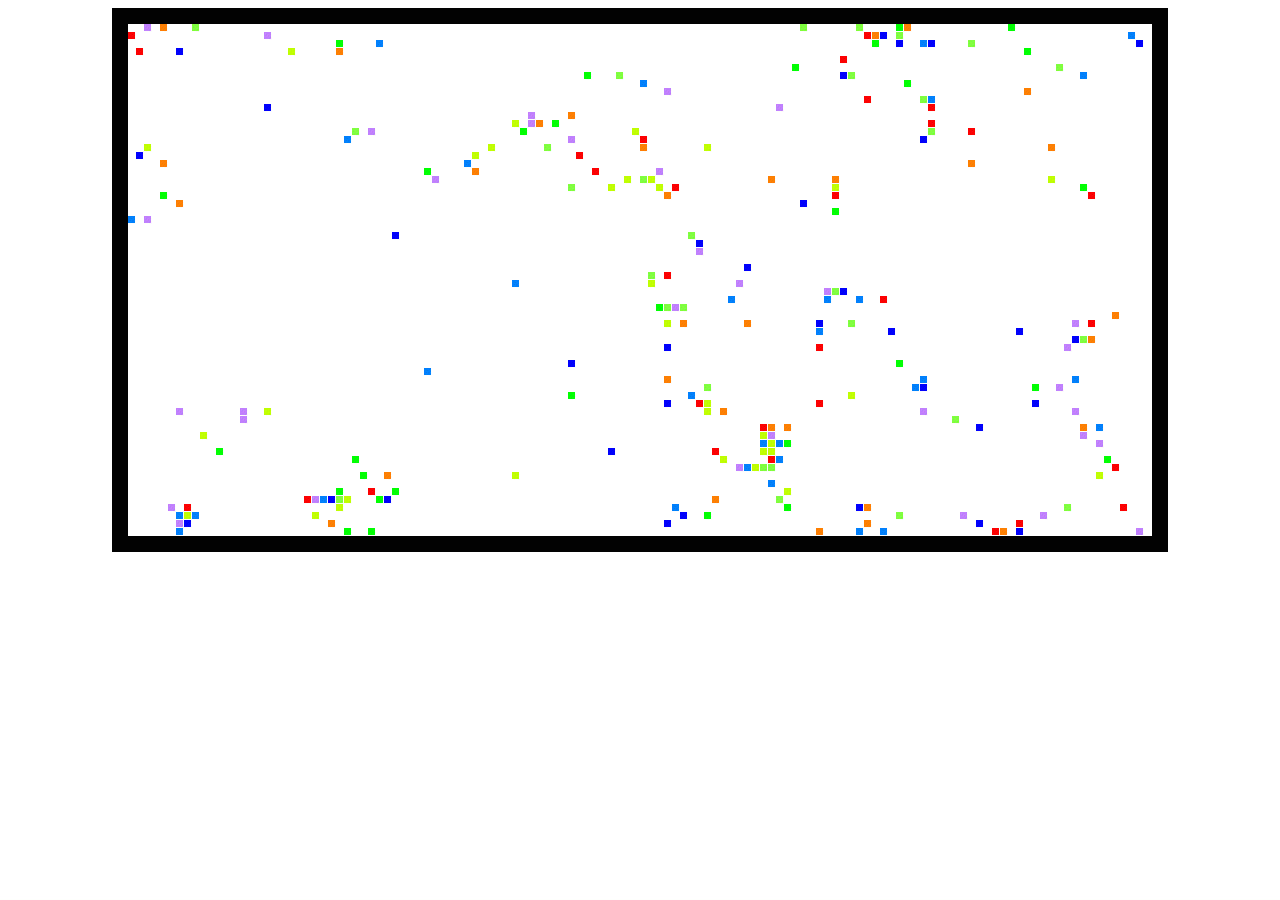
==== index.html @ 51fdb319 "First commit" ====
<!DOCTYPE html>
<html>
<head>
<meta charset="utf-8" name="viewport" content="width=device-width, initial-scale=1.0"/>
<style>
canvas {
    border:16px solid #020202;
    background-color: #ffffff;
    padding-left: 0;
    padding-right: 0;
    margin-left: auto;
    margin-right: auto;
    display: block;
}
</style>
</head>
<body onload="startUniverse()">
<script>
    
function startUniverse() {
    var particle_types=[];
    particle_types[0]=new particleType('rgb(255,0,0)',4,new interactionValue(0,1));
    particle_types[1]=new particleType('rgb(0,255,0)',4,new interactionValue(0,-1));
    particle_types[2]=new particleType('rgb(0,0,255)',4,new interactionValue(1,0));
    particle_types[3]=new particleType('rgb(0,128,255)',4,new interactionValue(-1,0));
    particle_types[4]=new particleType('rgb(255,128,0)',4,new interactionValue(-1,1));
    particle_types[5]=new particleType('rgb(192,255,0)',4,new interactionValue(1,-1));
    particle_types[6]=new particleType('rgb(192,128,255)',4,new interactionValue(1,1));
    particle_types[7]=new particleType('rgb(128,255,64)',4,new interactionValue(-1,-1));

    universe=new universe(128,64,particle_types,32,8,false,32);
    universe.initialize();
}

function exist_particle(value,number_of_particle_types){
    if(value>=0&&value<number_of_particle_types){
        return true;
    }
    return false;
}

function fill_space_randomly(space,particle_types,inverseProbability){
    for(var column=0;column<space.length;column++){
        for(var row=0;row<space[0].length;row++){
            var value=Math.floor(Math.random() *particle_types.length*inverseProbability);   // returns a number between 0 and 9 
            if(exist_particle(value,particle_types.length)){
                space[column][row]=new cell(new field(new interactionValue(0,0)),new particle(particle_types[value]));
            }
            else{
                space[column][row]=new cell(new field(new interactionValue(0,0)),null);
            }
        }
    }
}

function universe(spaceWidth,spaceHeight,particle_types,iteration_time,cell_size,shake,invProbability){
    this.shake=shake;
    this.cell_size=cell_size;
    this.iteration=0;
    this.iteration_time=iteration_time;
    console.log("creating universe");
    this.space=new Array(spaceWidth);
    for (var i = 0; i < this.space.length; i++) {
        this.space[i] = new Array(spaceHeight);
    }
    this.particle_types=particle_types;
    fill_space_randomly(this.space,this.particle_types,invProbability);
    this.canvas=document.createElement("canvas");
    this.iterate=function(){
        iteration(this.universe);
    }
    this.initialize=function(){
        console.log("initializing");
        this.ctx=this.canvas.getContext("2d");
        this.canvas.width = spaceWidth*this.cell_size;
        this.canvas.height = spaceHeight*this.cell_size;
        document.body.insertBefore(this.canvas, document.body.childNodes[0]);
        this.interval = setInterval(this.iterate , this.iteration_time);
    }
}

function modularize(value,change,low,high){
    var result=value+change;
    if(result<low){
        do{
            result+=high-low;
        }while(result<low)
    }else if(result>=high){
        do{
            result-=high-low;
        }while(result>=high)
    }
    return result;
}

function move_x(space,before,change){
    return modularize(before,change,0,get_space_width(space));
}

function move_y(space,before,change){
    return modularize(before,change,0,get_space_height(space));
}

function get_space_width(space){
    return space.length;
}

function get_space_height(space){
    return space[0].length;
}

function particle_field_interaction(space,column,row,particle){
    var radius=particle.particleType.interactionRadius;
    var c=move_x(space,column,(-1)*radius);
    var counter1=0;
    var r,counter2;
    while(counter1<(radius*2+1)){
        {
            r=move_y(space,row,(-1)*radius)
            counter2=0;
            while(counter2<(radius*2+1)){
                {
                    space[c][r].field.interactionValue.interact(particle.particleType.interactionValue);
                }
                r=move_y(space,r,1);
                counter2++;
            }
        }
        c=move_x(space,c,1);
        counter1++;
    }
}

function reset_fields(space,x,y){
    for(var column=0;column<get_space_width(universe.space);column++){
        for(var row=0;row<get_space_height(universe.space);row++){ 
            space[column][row].field.interactionValue.set(x,y);
        }
    }
}
function particle_field_interaction_phase(universe){
    console.log("Particle-Field phase");
    if(universe.shake){
        var x=((universe.iteration+2)%3)-1;
        var y=((universe.iteration+1)%3)-1;
        reset_fields(universe.space,x,y);
    }else{
        reset_fields(universe.space,0,0);
    }
    for(var column=0;column<get_space_width(universe.space);column++){
        for(var row=0;row<get_space_height(universe.space);row++){
            if(universe.space[column][row].particle!=null){
                particle_field_interaction(universe.space,column,row,universe.space[column][row].particle)
            }
        }
    }
}

function move_particle(space,particle,c,r){
    var iValue=space[c][r].field.interactionValue;
    var x=move_x(space,c,iValue.x);
    var y=move_y(space,r,iValue.y);
    var target=space[x][y];
    if(target.particle!=null){

    }else{
        space[c][r].particle=null;
        target.particle=particle;
    }
}

function field_particle_interaction_phase(universe){
    console.log("Field-Particle phase");
    var selected_p;
    for(var column=0;column<universe.space.length;column++){
        for(var row=0;row<universe.space[0].length;row++){
            selected_p=universe.space[column][row].particle;
            if(selected_p!=null){
                if(selected_p.can_move){
                    move_particle(universe.space,selected_p,column,row);
                    selected_p.can_move=false;
                }
            }
        }
    }
    for(var column=0;column<universe.space.length;column++){
        for(var row=0;row<universe.space[0].length;row++){
            selected_p=universe.space[column][row].particle;
            if(selected_p!=null){
                selected_p.can_move=true;
            }
        }
    }
}

function draw_rectangle(canvas,color,xi,yi,xf,yf){
    var ctx=canvas.getContext("2d");
    ctx.fillStyle = color;
    ctx.fillRect(xi,yi,xf-xi,yf-yi);
}

function draw_cell(universe,column,row,color){
    draw_rectangle(
        universe.canvas,
        color,
        column*universe.cell_size,
        row*universe.cell_size,
        column*universe.cell_size+universe.cell_size-1,
        row*universe.cell_size+universe.cell_size-1,
    );
}

function draw_empty_cell(universe,column,row){
    draw_cell(universe,column,row,'rgb(255,255,255)');
}

function draw_particle(universe,column,row,particle){
    draw_cell(universe,column,row,particle.particleType.color);
}

function update_canvas(universe){
    console.log("updating canvas")
    var space=universe.space;
    var selected_p;
    clear_canvas(universe.canvas);
    for(var c=0;c<space.length;c++){
        for(var r=0;r<space[0].length;r++){
            selected_p=space[c][r].particle;
            if(selected_p==null){
                draw_empty_cell(universe,c,r);
            }
            else{
                draw_particle(universe,c,r,selected_p);
            }
        }
    }
}

function clear_canvas(canvas){
    var ctx=canvas.getContext("2d");
    ctx.clearRect(0, 0, canvas.width, canvas.height);
}

function iteration(universe){
    console.log("iteration ("+universe.iteration+')');
    console.log(universe.space);
    update_canvas(universe);
    particle_field_interaction_phase(universe);
    field_particle_interaction_phase(universe);
    universe.iteration++;
}

function interactionValue(x,y){
    this.x=x;
    this.y=y;
    this.interact=function (interactionValue){
        this.x+=interactionValue.x;
        this.y+=interactionValue.y;
    }
    this.set=function (x,y){
        this.x=x;
        this.y=y;
    }
}

function field(interactionValue){
    this.interactionValue=interactionValue;
}

function particleType(color,interactionRadius,interactionValue){
    this.color=color;
    this.interactionRadius=interactionRadius;
    this.interactionValue=interactionValue;
}

function particle(particleType){
    this.particleType=particleType;
    this.can_move=true;
}

function cell(field,particle){
    this.field=field;
    this.particle=particle;
}

</script>
<p></p>
</body>
</html>
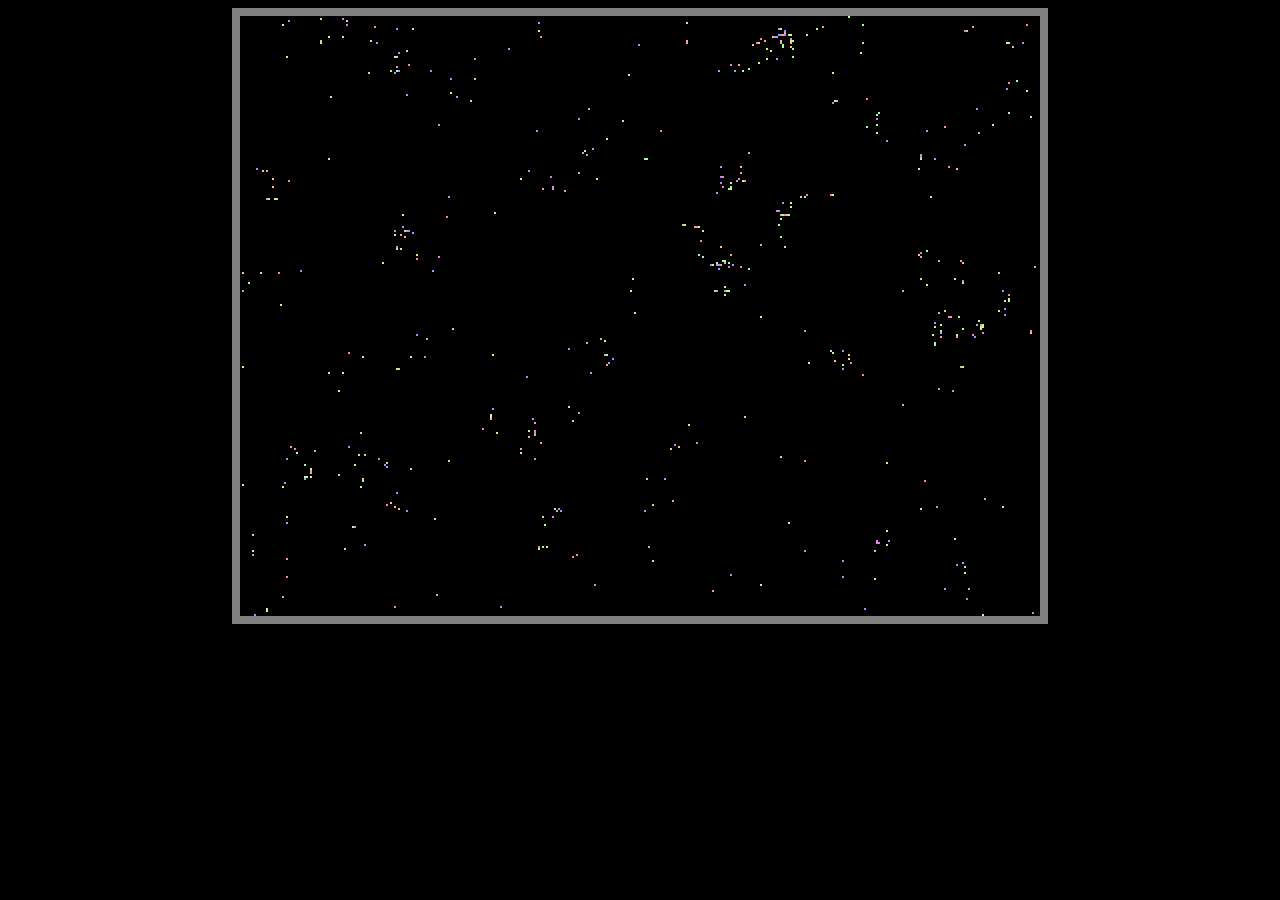
==== commit ca5e08dc: "commit" ====
--- a/index.html
+++ b/index.html
@@ -4,13 +4,18 @@
 <meta charset="utf-8" name="viewport" content="width=device-width, initial-scale=1.0"/>
 <style>
 canvas {
-    border:16px solid #020202;
-    background-color: #ffffff;
+    border:8px solid rgb(128, 128, 128);
+    background-color: #000;
     padding-left: 0;
     padding-right: 0;
     margin-left: auto;
     margin-right: auto;
     display: block;
+}
+
+body{
+    background-color: #000;
+
 }
 </style>
 </head>
@@ -18,17 +23,19 @@
 <script>
     
 function startUniverse() {
+    var radius=16;
     var particle_types=[];
-    particle_types[0]=new particleType('rgb(255,0,0)',4,new interactionValue(0,1));
-    particle_types[1]=new particleType('rgb(0,255,0)',4,new interactionValue(0,-1));
-    particle_types[2]=new particleType('rgb(0,0,255)',4,new interactionValue(1,0));
-    particle_types[3]=new particleType('rgb(0,128,255)',4,new interactionValue(-1,0));
-    particle_types[4]=new particleType('rgb(255,128,0)',4,new interactionValue(-1,1));
-    particle_types[5]=new particleType('rgb(192,255,0)',4,new interactionValue(1,-1));
-    particle_types[6]=new particleType('rgb(192,128,255)',4,new interactionValue(1,1));
-    particle_types[7]=new particleType('rgb(128,255,64)',4,new interactionValue(-1,-1));
-
-    universe=new universe(128,64,particle_types,32,8,false,32);
+    
+    particle_types.push(new particleType('rgb(255,160,160)',radius,new interactionValue(0,1)));
+    particle_types.push(new particleType('rgb(160,255,160)',radius,new interactionValue(0,-1)));
+    particle_types.push(new particleType('rgb(160,160,255)',radius,new interactionValue(1,0)));
+    particle_types.push(new particleType('rgb(255,192,128)',radius,new interactionValue(-1,0)));
+    particle_types.push(new particleType('rgb(255,128,192)',radius,new interactionValue(-1,1)));
+    particle_types.push(new particleType('rgb(192,255,128)',radius,new interactionValue(1,-1)));
+    particle_types.push(new particleType('rgb(192,128,255)',radius,new interactionValue(1,1)));
+    particle_types.push(new particleType('rgb(192,255,128)',radius,new interactionValue(-1,-1)));
+
+    universe=new universe(400,300,particle_types,32,2,false,256);
     universe.initialize();
 }
 
@@ -58,7 +65,7 @@
     this.cell_size=cell_size;
     this.iteration=0;
     this.iteration_time=iteration_time;
-    console.log("creating universe");
+    //console.log("creating universe");
     this.space=new Array(spaceWidth);
     for (var i = 0; i < this.space.length; i++) {
         this.space[i] = new Array(spaceHeight);
@@ -70,7 +77,7 @@
         iteration(this.universe);
     }
     this.initialize=function(){
-        console.log("initializing");
+        //console.log("initializing");
         this.ctx=this.canvas.getContext("2d");
         this.canvas.width = spaceWidth*this.cell_size;
         this.canvas.height = spaceHeight*this.cell_size;
@@ -139,7 +146,7 @@
     }
 }
 function particle_field_interaction_phase(universe){
-    console.log("Particle-Field phase");
+    //console.log("Particle-Field phase");
     if(universe.shake){
         var x=((universe.iteration+2)%3)-1;
         var y=((universe.iteration+1)%3)-1;
@@ -170,7 +177,7 @@
 }
 
 function field_particle_interaction_phase(universe){
-    console.log("Field-Particle phase");
+    //console.log("Field-Particle phase");
     var selected_p;
     for(var column=0;column<universe.space.length;column++){
         for(var row=0;row<universe.space[0].length;row++){
@@ -205,13 +212,13 @@
         color,
         column*universe.cell_size,
         row*universe.cell_size,
-        column*universe.cell_size+universe.cell_size-1,
-        row*universe.cell_size+universe.cell_size-1,
+        column*universe.cell_size+universe.cell_size,
+        row*universe.cell_size+universe.cell_size,
     );
 }
 
 function draw_empty_cell(universe,column,row){
-    draw_cell(universe,column,row,'rgb(255,255,255)');
+    draw_cell(universe,column,row,'rgb(0,0,0)');
 }
 
 function draw_particle(universe,column,row,particle){
@@ -219,7 +226,7 @@
 }
 
 function update_canvas(universe){
-    console.log("updating canvas")
+    //console.log("updating canvas")
     var space=universe.space;
     var selected_p;
     clear_canvas(universe.canvas);
@@ -227,7 +234,7 @@
         for(var r=0;r<space[0].length;r++){
             selected_p=space[c][r].particle;
             if(selected_p==null){
-                draw_empty_cell(universe,c,r);
+                //draw_empty_cell(universe,c,r);
             }
             else{
                 draw_particle(universe,c,r,selected_p);
@@ -242,8 +249,8 @@
 }
 
 function iteration(universe){
-    console.log("iteration ("+universe.iteration+')');
-    console.log(universe.space);
+    //console.log("iteration ("+universe.iteration+')');
+    //console.log(universe.space);
     update_canvas(universe);
     particle_field_interaction_phase(universe);
     field_particle_interaction_phase(universe);
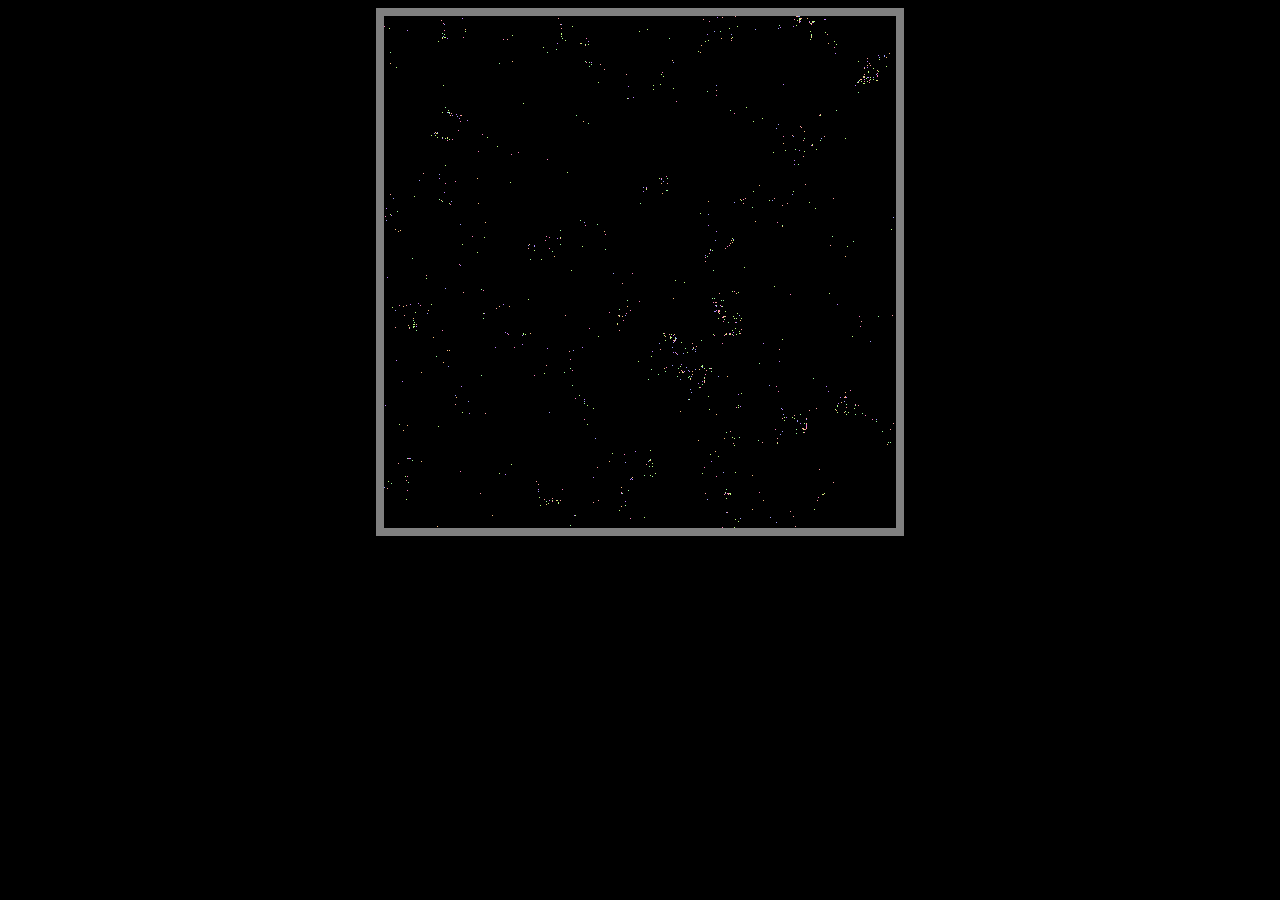
==== commit 6948b77a: "commit" ====
--- a/index.html
+++ b/index.html
@@ -23,7 +23,7 @@
 <script>
     
 function startUniverse() {
-    var radius=16;
+    var radius=24;
     var particle_types=[];
     
     particle_types.push(new particleType('rgb(255,160,160)',radius,new interactionValue(0,1)));
@@ -35,7 +35,7 @@
     particle_types.push(new particleType('rgb(192,128,255)',radius,new interactionValue(1,1)));
     particle_types.push(new particleType('rgb(192,255,128)',radius,new interactionValue(-1,-1)));
 
-    universe=new universe(400,300,particle_types,32,2,false,256);
+    universe=new universe(512,512,particle_types,32,1,false,256);
     universe.initialize();
 }
 
@@ -200,8 +200,7 @@
     }
 }
 
-function draw_rectangle(canvas,color,xi,yi,xf,yf){
-    var ctx=canvas.getContext("2d");
+function draw_rectangle(canvas,ctx,color,xi,yi,xf,yf){
     ctx.fillStyle = color;
     ctx.fillRect(xi,yi,xf-xi,yf-yi);
 }
@@ -209,6 +208,7 @@
 function draw_cell(universe,column,row,color){
     draw_rectangle(
         universe.canvas,
+        universe.ctx,
         color,
         column*universe.cell_size,
         row*universe.cell_size,
@@ -254,7 +254,7 @@
     update_canvas(universe);
     particle_field_interaction_phase(universe);
     field_particle_interaction_phase(universe);
-    universe.iteration++;
+    //universe.iteration++;
 }
 
 function interactionValue(x,y){
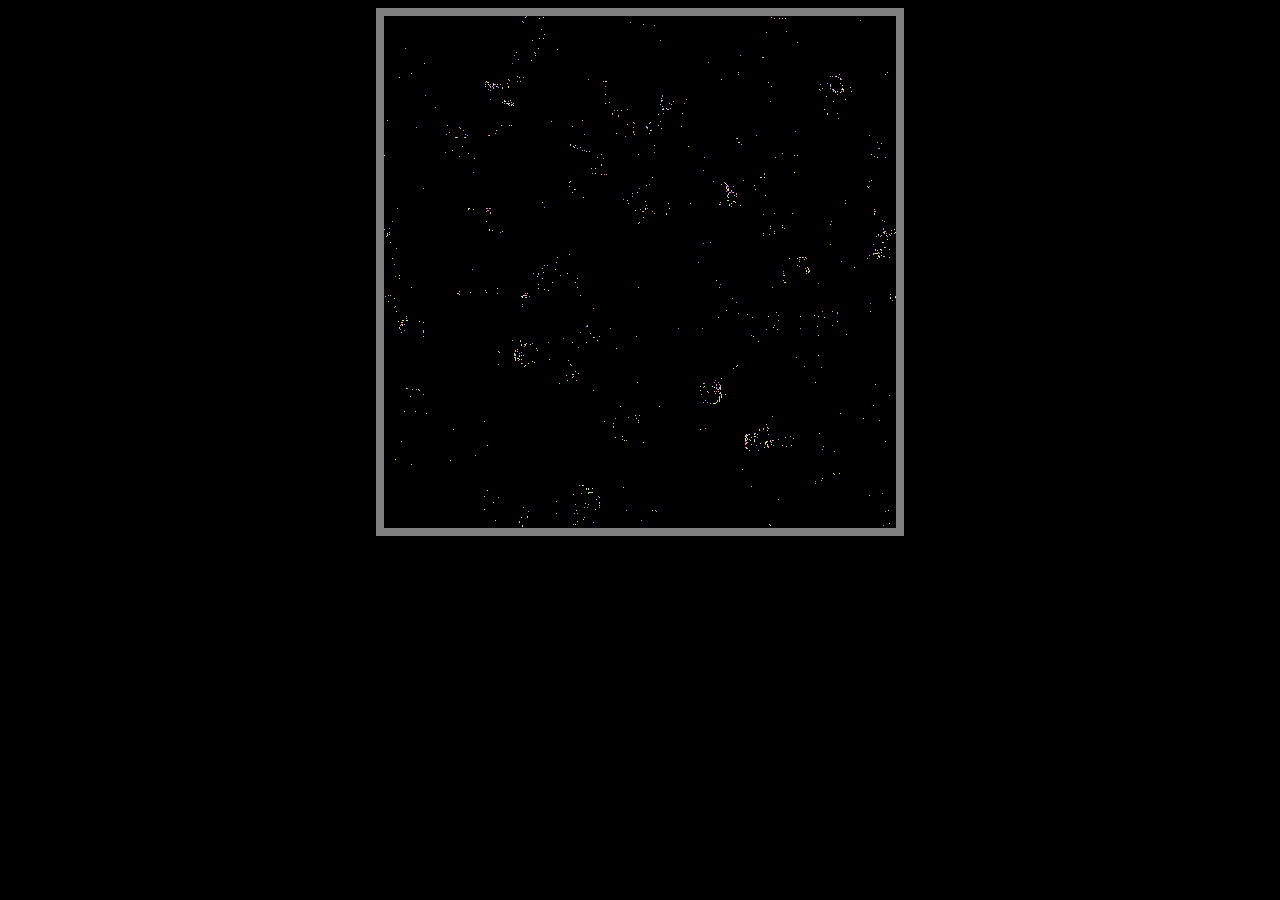
==== commit 415affab: "commit" ====
--- a/index.html
+++ b/index.html
@@ -168,9 +168,7 @@
     var x=move_x(space,c,iValue.x);
     var y=move_y(space,r,iValue.y);
     var target=space[x][y];
-    if(target.particle!=null){
-
-    }else{
+    if(target.particle==null){
         space[c][r].particle=null;
         target.particle=particle;
     }
@@ -229,22 +227,18 @@
     //console.log("updating canvas")
     var space=universe.space;
     var selected_p;
-    clear_canvas(universe.canvas);
+    clear_canvas(universe.canvas,universe.ctx);
     for(var c=0;c<space.length;c++){
         for(var r=0;r<space[0].length;r++){
             selected_p=space[c][r].particle;
-            if(selected_p==null){
-                //draw_empty_cell(universe,c,r);
-            }
-            else{
+            if(selected_p!=null){
                 draw_particle(universe,c,r,selected_p);
             }
         }
     }
 }
 
-function clear_canvas(canvas){
-    var ctx=canvas.getContext("2d");
+function clear_canvas(canvas,ctx){
     ctx.clearRect(0, 0, canvas.width, canvas.height);
 }
 
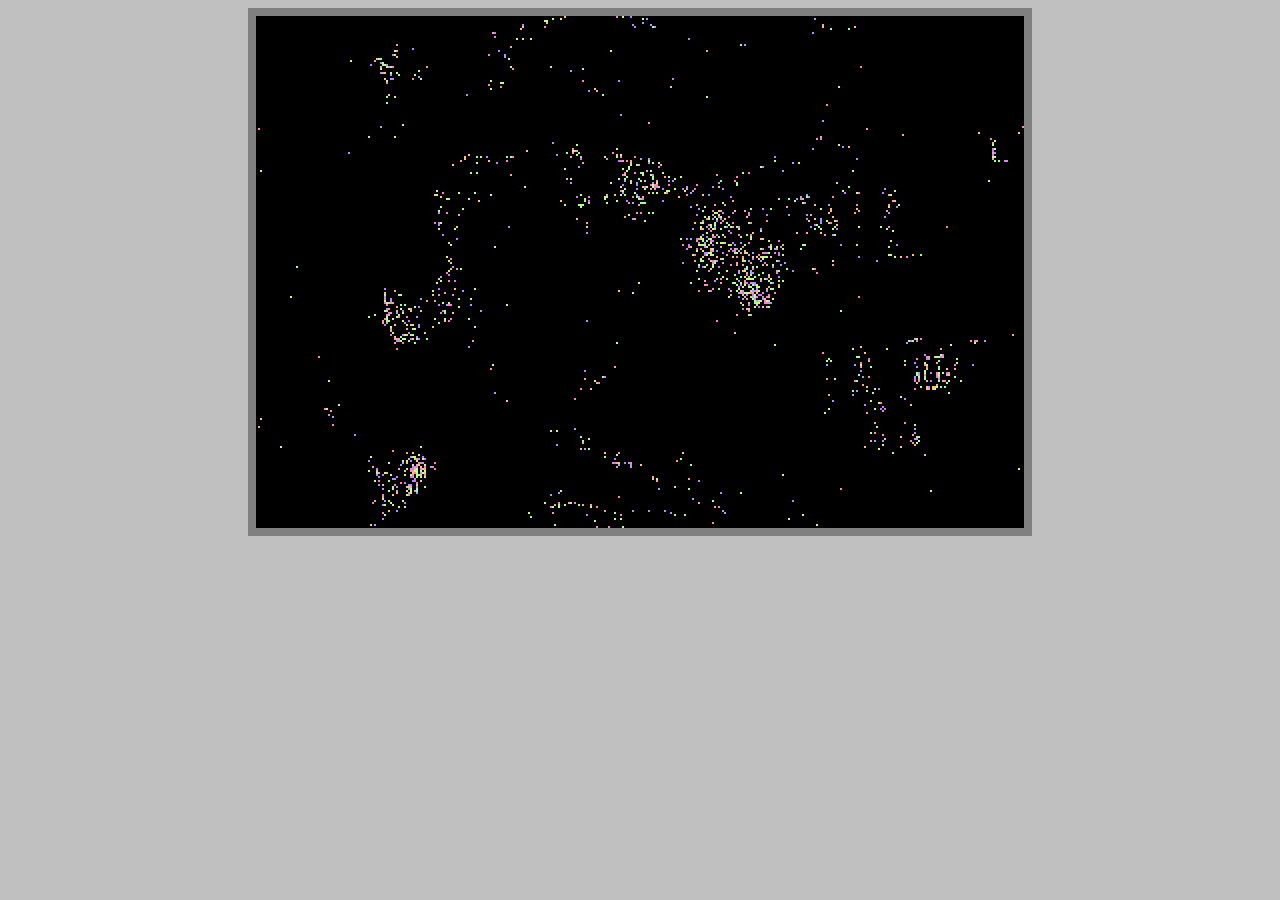
==== commit e76e0bb4: "commit" ====
--- a/index.html
+++ b/index.html
@@ -14,7 +14,7 @@
 }
 
 body{
-    background-color: #000;
+    background-color: rgb(192, 192, 192);
 
 }
 </style>
@@ -35,7 +35,7 @@
     particle_types.push(new particleType('rgb(192,128,255)',radius,new interactionValue(1,1)));
     particle_types.push(new particleType('rgb(192,255,128)',radius,new interactionValue(-1,-1)));
 
-    universe=new universe(512,512,particle_types,32,1,false,256);
+    universe=new universe(256+128,256,particle_types,32,2,false,64);
     universe.initialize();
 }
 
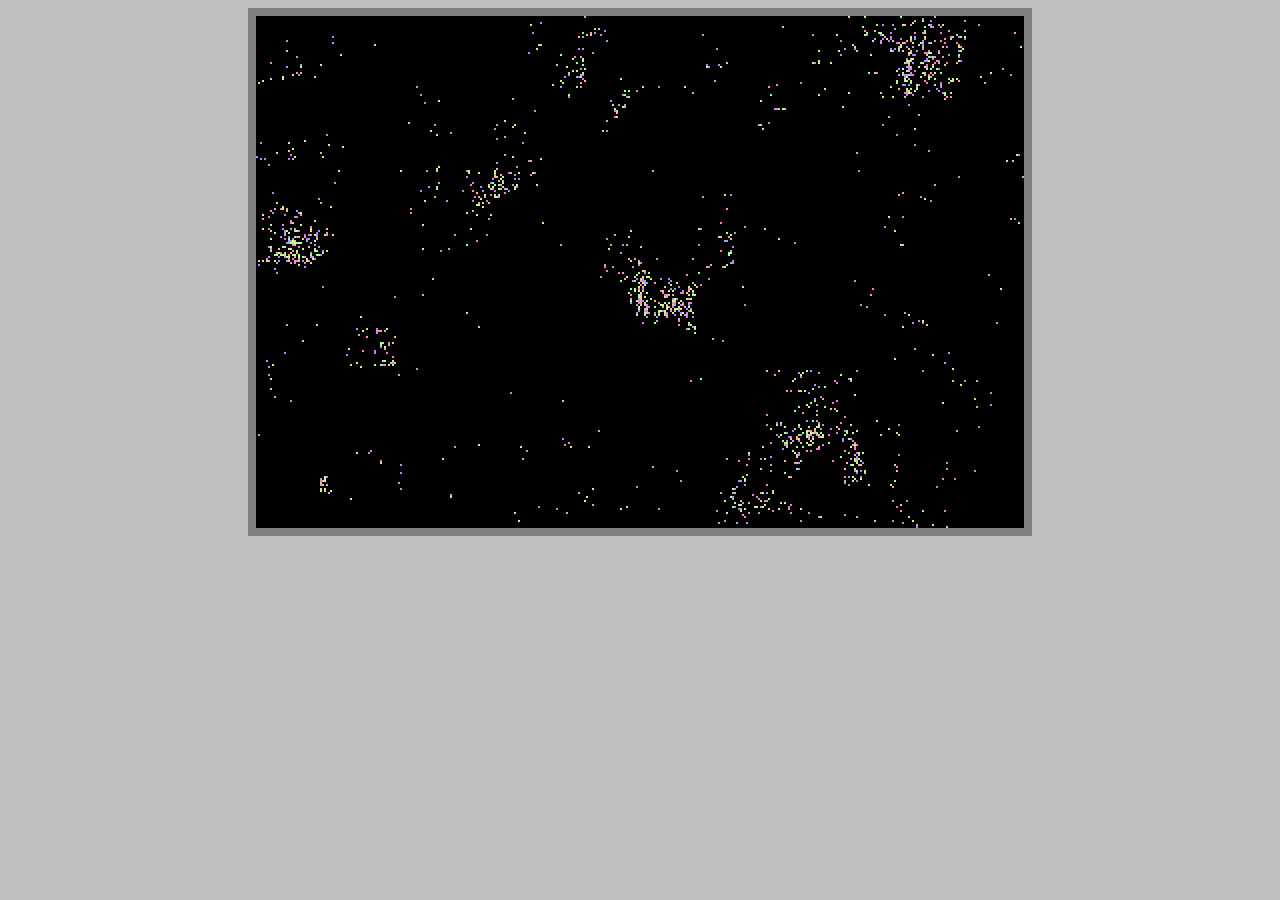
==== commit e5682039: "commit" ====
--- a/index.html
+++ b/index.html
@@ -2,289 +2,13 @@
 <html>
 <head>
 <meta charset="utf-8" name="viewport" content="width=device-width, initial-scale=1.0"/>
-<style>
-canvas {
-    border:8px solid rgb(128, 128, 128);
-    background-color: #000;
-    padding-left: 0;
-    padding-right: 0;
-    margin-left: auto;
-    margin-right: auto;
-    display: block;
-}
+<link rel="stylesheet" type="text/css" href="css/uexplorer.css">
+<script type="text/javascript" src="js/gif.js"></script>
 
-body{
-    background-color: rgb(192, 192, 192);
-
-}
-</style>
 </head>
 <body onload="startUniverse()">
-<script>
-    
-function startUniverse() {
-    var radius=24;
-    var particle_types=[];
-    
-    particle_types.push(new particleType('rgb(255,160,160)',radius,new interactionValue(0,1)));
-    particle_types.push(new particleType('rgb(160,255,160)',radius,new interactionValue(0,-1)));
-    particle_types.push(new particleType('rgb(160,160,255)',radius,new interactionValue(1,0)));
-    particle_types.push(new particleType('rgb(255,192,128)',radius,new interactionValue(-1,0)));
-    particle_types.push(new particleType('rgb(255,128,192)',radius,new interactionValue(-1,1)));
-    particle_types.push(new particleType('rgb(192,255,128)',radius,new interactionValue(1,-1)));
-    particle_types.push(new particleType('rgb(192,128,255)',radius,new interactionValue(1,1)));
-    particle_types.push(new particleType('rgb(192,255,128)',radius,new interactionValue(-1,-1)));
 
-    universe=new universe(256+128,256,particle_types,32,2,false,64);
-    universe.initialize();
-}
-
-function exist_particle(value,number_of_particle_types){
-    if(value>=0&&value<number_of_particle_types){
-        return true;
-    }
-    return false;
-}
-
-function fill_space_randomly(space,particle_types,inverseProbability){
-    for(var column=0;column<space.length;column++){
-        for(var row=0;row<space[0].length;row++){
-            var value=Math.floor(Math.random() *particle_types.length*inverseProbability);   // returns a number between 0 and 9 
-            if(exist_particle(value,particle_types.length)){
-                space[column][row]=new cell(new field(new interactionValue(0,0)),new particle(particle_types[value]));
-            }
-            else{
-                space[column][row]=new cell(new field(new interactionValue(0,0)),null);
-            }
-        }
-    }
-}
-
-function universe(spaceWidth,spaceHeight,particle_types,iteration_time,cell_size,shake,invProbability){
-    this.shake=shake;
-    this.cell_size=cell_size;
-    this.iteration=0;
-    this.iteration_time=iteration_time;
-    //console.log("creating universe");
-    this.space=new Array(spaceWidth);
-    for (var i = 0; i < this.space.length; i++) {
-        this.space[i] = new Array(spaceHeight);
-    }
-    this.particle_types=particle_types;
-    fill_space_randomly(this.space,this.particle_types,invProbability);
-    this.canvas=document.createElement("canvas");
-    this.iterate=function(){
-        iteration(this.universe);
-    }
-    this.initialize=function(){
-        //console.log("initializing");
-        this.ctx=this.canvas.getContext("2d");
-        this.canvas.width = spaceWidth*this.cell_size;
-        this.canvas.height = spaceHeight*this.cell_size;
-        document.body.insertBefore(this.canvas, document.body.childNodes[0]);
-        this.interval = setInterval(this.iterate , this.iteration_time);
-    }
-}
-
-function modularize(value,change,low,high){
-    var result=value+change;
-    if(result<low){
-        do{
-            result+=high-low;
-        }while(result<low)
-    }else if(result>=high){
-        do{
-            result-=high-low;
-        }while(result>=high)
-    }
-    return result;
-}
-
-function move_x(space,before,change){
-    return modularize(before,change,0,get_space_width(space));
-}
-
-function move_y(space,before,change){
-    return modularize(before,change,0,get_space_height(space));
-}
-
-function get_space_width(space){
-    return space.length;
-}
-
-function get_space_height(space){
-    return space[0].length;
-}
-
-function particle_field_interaction(space,column,row,particle){
-    var radius=particle.particleType.interactionRadius;
-    var c=move_x(space,column,(-1)*radius);
-    var counter1=0;
-    var r,counter2;
-    while(counter1<(radius*2+1)){
-        {
-            r=move_y(space,row,(-1)*radius)
-            counter2=0;
-            while(counter2<(radius*2+1)){
-                {
-                    space[c][r].field.interactionValue.interact(particle.particleType.interactionValue);
-                }
-                r=move_y(space,r,1);
-                counter2++;
-            }
-        }
-        c=move_x(space,c,1);
-        counter1++;
-    }
-}
-
-function reset_fields(space,x,y){
-    for(var column=0;column<get_space_width(universe.space);column++){
-        for(var row=0;row<get_space_height(universe.space);row++){ 
-            space[column][row].field.interactionValue.set(x,y);
-        }
-    }
-}
-function particle_field_interaction_phase(universe){
-    //console.log("Particle-Field phase");
-    if(universe.shake){
-        var x=((universe.iteration+2)%3)-1;
-        var y=((universe.iteration+1)%3)-1;
-        reset_fields(universe.space,x,y);
-    }else{
-        reset_fields(universe.space,0,0);
-    }
-    for(var column=0;column<get_space_width(universe.space);column++){
-        for(var row=0;row<get_space_height(universe.space);row++){
-            if(universe.space[column][row].particle!=null){
-                particle_field_interaction(universe.space,column,row,universe.space[column][row].particle)
-            }
-        }
-    }
-}
-
-function move_particle(space,particle,c,r){
-    var iValue=space[c][r].field.interactionValue;
-    var x=move_x(space,c,iValue.x);
-    var y=move_y(space,r,iValue.y);
-    var target=space[x][y];
-    if(target.particle==null){
-        space[c][r].particle=null;
-        target.particle=particle;
-    }
-}
-
-function field_particle_interaction_phase(universe){
-    //console.log("Field-Particle phase");
-    var selected_p;
-    for(var column=0;column<universe.space.length;column++){
-        for(var row=0;row<universe.space[0].length;row++){
-            selected_p=universe.space[column][row].particle;
-            if(selected_p!=null){
-                if(selected_p.can_move){
-                    move_particle(universe.space,selected_p,column,row);
-                    selected_p.can_move=false;
-                }
-            }
-        }
-    }
-    for(var column=0;column<universe.space.length;column++){
-        for(var row=0;row<universe.space[0].length;row++){
-            selected_p=universe.space[column][row].particle;
-            if(selected_p!=null){
-                selected_p.can_move=true;
-            }
-        }
-    }
-}
-
-function draw_rectangle(canvas,ctx,color,xi,yi,xf,yf){
-    ctx.fillStyle = color;
-    ctx.fillRect(xi,yi,xf-xi,yf-yi);
-}
-
-function draw_cell(universe,column,row,color){
-    draw_rectangle(
-        universe.canvas,
-        universe.ctx,
-        color,
-        column*universe.cell_size,
-        row*universe.cell_size,
-        column*universe.cell_size+universe.cell_size,
-        row*universe.cell_size+universe.cell_size,
-    );
-}
-
-function draw_empty_cell(universe,column,row){
-    draw_cell(universe,column,row,'rgb(0,0,0)');
-}
-
-function draw_particle(universe,column,row,particle){
-    draw_cell(universe,column,row,particle.particleType.color);
-}
-
-function update_canvas(universe){
-    //console.log("updating canvas")
-    var space=universe.space;
-    var selected_p;
-    clear_canvas(universe.canvas,universe.ctx);
-    for(var c=0;c<space.length;c++){
-        for(var r=0;r<space[0].length;r++){
-            selected_p=space[c][r].particle;
-            if(selected_p!=null){
-                draw_particle(universe,c,r,selected_p);
-            }
-        }
-    }
-}
-
-function clear_canvas(canvas,ctx){
-    ctx.clearRect(0, 0, canvas.width, canvas.height);
-}
-
-function iteration(universe){
-    //console.log("iteration ("+universe.iteration+')');
-    //console.log(universe.space);
-    update_canvas(universe);
-    particle_field_interaction_phase(universe);
-    field_particle_interaction_phase(universe);
-    //universe.iteration++;
-}
-
-function interactionValue(x,y){
-    this.x=x;
-    this.y=y;
-    this.interact=function (interactionValue){
-        this.x+=interactionValue.x;
-        this.y+=interactionValue.y;
-    }
-    this.set=function (x,y){
-        this.x=x;
-        this.y=y;
-    }
-}
-
-function field(interactionValue){
-    this.interactionValue=interactionValue;
-}
-
-function particleType(color,interactionRadius,interactionValue){
-    this.color=color;
-    this.interactionRadius=interactionRadius;
-    this.interactionValue=interactionValue;
-}
-
-function particle(particleType){
-    this.particleType=particleType;
-    this.can_move=true;
-}
-
-function cell(field,particle){
-    this.field=field;
-    this.particle=particle;
-}
-
-</script>
+<script src="js/uexplorer.js"></script>
 <p></p>
 </body>
 </html>
--- a/css/uexplorer.css
+++ b/css/uexplorer.css
@@ -0,0 +1,14 @@
+canvas {
+    border:8px solid rgb(128, 128, 128);
+    background-color: #000;
+    padding-left: 0;
+    padding-right: 0;
+    margin-left: auto;
+    margin-right: auto;
+    display: block;
+}
+
+body{
+    background-color: rgb(192, 192, 192);
+
+}